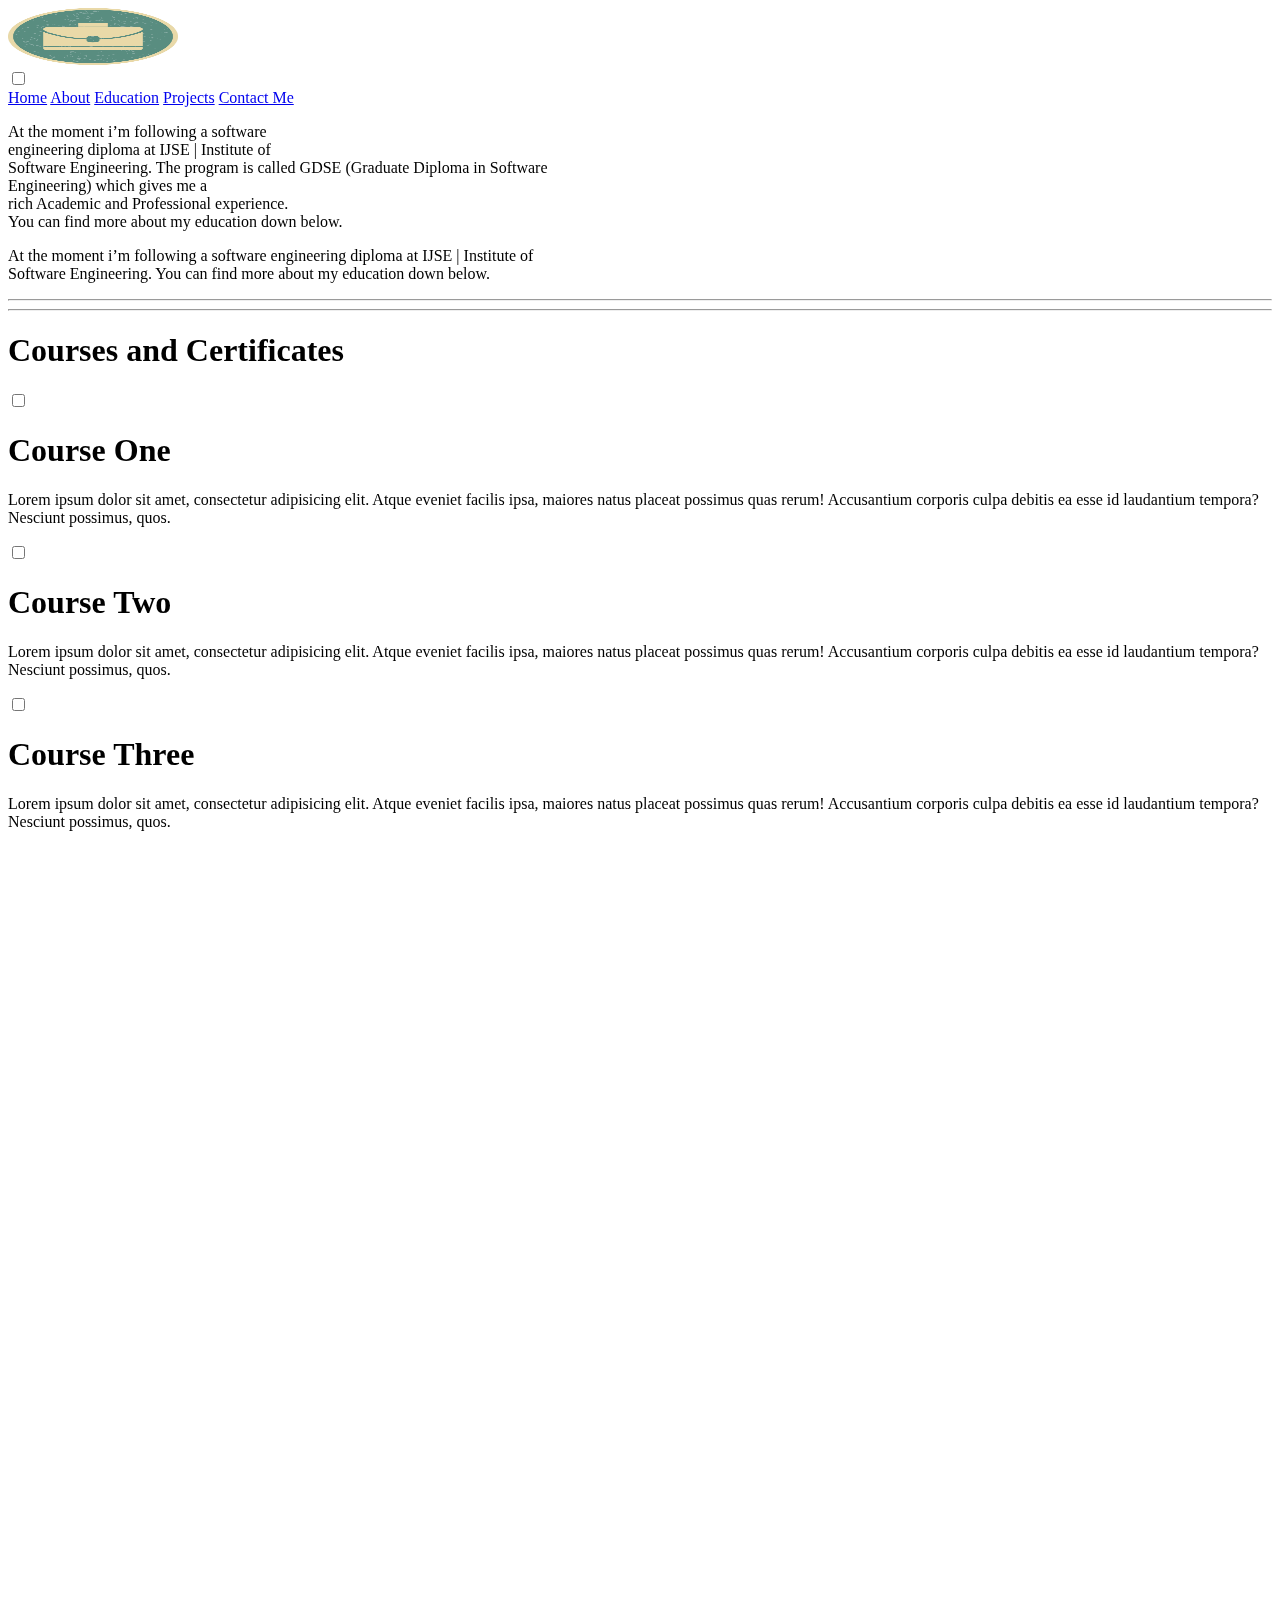
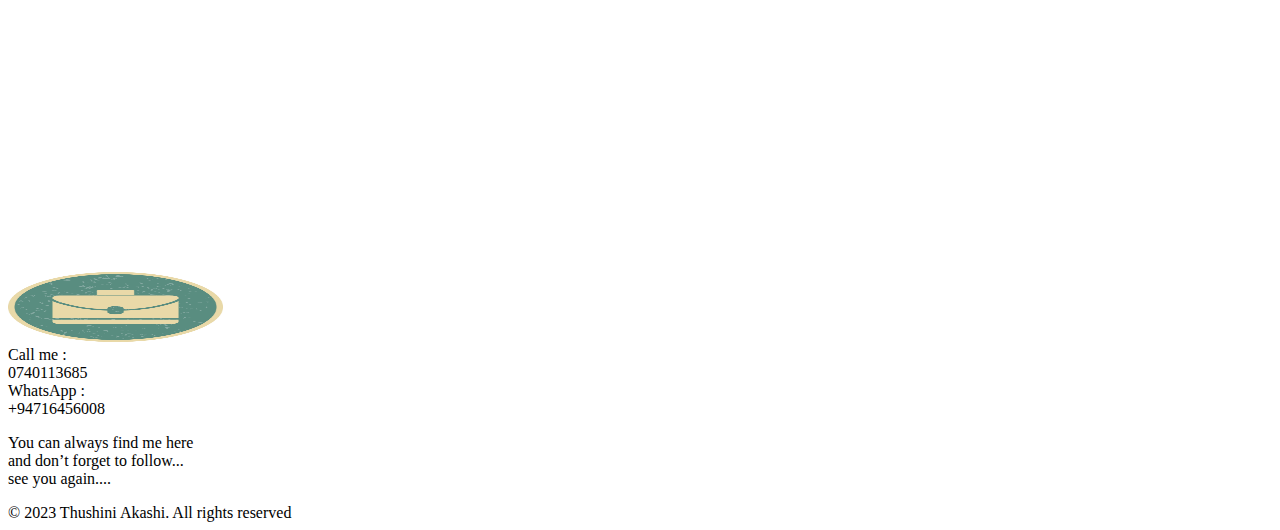
==== Education htnk.html @ ed54d7fc "html half done" ====
<!DOCTYPE html>
<html lang="en">
<head>
    <meta charset="UTF-8">
    <title>Dasun Nirmal</title>
    <link rel="icon" type="x-icon" href="../assets/images/logo.png">
    <meta name="description" content="My Portfolio">
    <meta name="keywords" content="Dasun Nirmal Student of IJSE,learning to be a software engineer">
    <meta name="author" content="Dasun Nirmal">
    <meta name="viewport" content="width=device-width, initial-scale=1.0">
    <link rel="stylesheet" href="../assets/normalize/normalize.css">
    <link rel="preconnect" href="https://fonts.googleapis.com">
    <link rel="preconnect" href="https://fonts.gstatic.com" crossorigin>
    <link href="https://fonts.googleapis.com/css2?family=Sedgwick+Ave+Display&family=Sen:wght@400..800&display=swap" rel="stylesheet">
    <link href="https://fonts.googleapis.com/css2?family=Sedgwick+Ave+Display&display=swap" rel="stylesheet">
    <link rel="stylesheet" href="../assets/styles/education_page.css">
    <link href="https://unpkg.com/aos@2.3.1/dist/aos.css" rel="stylesheet">
    <link rel="stylesheet" href="https://cdnjs.cloudflare.com/ajax/libs/animate.css/4.1.1/animate.min.css"/>
    <link rel="stylesheet" href="../assets/styles/popUp.css">

</head>
<body>

<!--Ellipse-->
<div id="ellipse" data-aos="zoom-out"></div>

<!--Header-->
<header data-aos="fade-left">
    <div id="logo">
        <img src="Assets/Images/portfolio-vector-icon.jpg" title="logo" alt="logo" width="170" height="57">
    </div>

    <label class="hamburger-menu">
        <input type="checkbox" />
    </label>

    <nav class="navbar">
        <a href="../index.html#home" style="--i:0">Home</a>
        <a href="../index.html#AboutMe" style="--i:1">About</a>
        <a href="Education.html" style="--i:2">Education</a>
        <a href="../pages/Projects.html#Projects" style="--i:3">Projects</a>
        <a href="../pages/ContactMe.html#ContactMe" style="--i:4">Contact Me</a>
    </nav>

    <div id="phone"></div>
</header>

<!--Hero Section-->
<section id="hero-section" data-aos="fade-up" data-aos-duration="1000">
    <!--Left Side-->
    <div id="left-side"></div>

    <!--Right Side-->
    <div id="right-side">
        <p>
            At the moment i’m following a software <br>
            engineering diploma at <span> IJSE | Institute of <br>
                    Software Engineering.</span> The program is called <span> GDSE (Graduate Diploma in Software <br>
                    Engineering)</span> which gives me a <br> rich Academic and Professional experience. <br>
            You can find more about my education down below.
        </p>
        <p>
            At the moment i’m following a software
            engineering diploma at <span> IJSE | Institute of <br>
                    Software Engineering.</span>
            You can find more about my education down below.
        </p>

        <div class="socials">
            <a href="https://github.com/Thushini21" target="_blank" class="github"></a>
        </div>
    </div>
</section>

<!--Courses and Certificates-->
<section id="courses-and-certificates" data-aos="zoom-out-right" data-aos-duration="1000">
    <div class="line-left"><hr></div>
    <div class="line-right"><hr></div>

    <h1>Courses and Certificates</h1>

    <div class="grid" id="courses-and-certificates-cards">
        <div class="courses-and-certificates-card" data-aos="zoom-in-up" data-aos-duration="900">
            <label for="cc-card-01" class="cc-label">
                <input type="checkbox" name="slide" id="cc-card-01" class="card-01">
                <div class="card-content">
                    <h1 class="card-title">Course One</h1>
                    <p class="card-sub"> Lorem ipsum dolor sit amet, consectetur adipisicing elit. Atque eveniet facilis ipsa, maiores natus placeat possimus quas rerum! Accusantium corporis culpa debitis ea esse id laudantium tempora? Nesciunt possimus, quos.</p>
                </div>
            </label>
        </div>

        <div class="courses-and-certificates-card" data-aos="zoom-in-down" data-aos-duration="900">
            <label for="cc-card-02" class="cc-label">
                <input type="checkbox" name="slide" id="cc-card-02" class="card-01">
                <div class="card-content">
                    <h1 class="card-title">Course Two</h1>
                    <p class="card-sub"> Lorem ipsum dolor sit amet, consectetur adipisicing elit. Atque eveniet facilis ipsa, maiores natus placeat possimus quas rerum! Accusantium corporis culpa debitis ea esse id laudantium tempora? Nesciunt possimus, quos.</p>
                </div>
            </label>
        </div>

        <div class="courses-and-certificates-card" data-aos="zoom-in-up" data-aos-duration="900">
            <label for="cc-card-03" class="cc-label">
                <input type="checkbox" name="slide" id="cc-card-03" class="card-01">
                <div class="card-content">
                    <h1 class="card-title">Course Three</h1>
                    <p class="card-sub"> Lorem ipsum dolor sit amet, consectetur adipisicing elit. Atque eveniet facilis ipsa, maiores natus placeat possimus quas rerum! Accusantium corporis culpa debitis ea esse id laudantium tempora? Nesciunt possimus, quos.</p>
                </div>
            </label>
        </div>

        <div class="courses-and-certificates-card" data-aos="zoom-in-down" data-aos-duration="900">
            <label for="cc-card-04" class="cc-label">
                <input type="checkbox" name="slide" id="cc-card-04" class="card-01">
                <div class="card-content">
                    <h1 class="card-title">Course Four</h1>
                    <p class="card-sub"> Lorem ipsum dolor sit amet, consectetur adipisicing elit. Atque eveniet facilis ipsa, maiores natus placeat possimus quas rerum! Accusantium corporis culpa debitis ea esse id laudantium tempora? Nesciunt possimus, quos.</p>
                </div>
            </label>
        </div>

        <div class="courses-and-certificates-card" data-aos="zoom-in-up" data-aos-duration="900">
            <label for="cc-card-05" class="cc-label">
                <input type="checkbox" name="slide" id="cc-card-05" class="card-01">
                <div class="card-content">
                    <h1 class="card-title">Course Five</h1>
                    <p class="card-sub"> Lorem ipsum dolor sit amet, consectetur adipisicing elit. Atque eveniet facilis ipsa, maiores natus placeat possimus quas rerum! Accusantium corporis culpa debitis ea esse id laudantium tempora? Nesciunt possimus, quos.</p>
                </div>
            </label>
        </div>

        <div class="courses-and-certificates-card" data-aos="zoom-in-down" data-aos-duration="900">
            <label for="cc-card-06" class="cc-label">
                <input type="checkbox" name="slide" id="cc-card-06" class="card-01">
                <div class="card-content">
                    <h1 class="card-title">Course Six</h1>
                    <p class="card-sub"> Lorem ipsum dolor sit amet, consectetur adipisicing elit. Atque eveniet facilis ipsa, maiores natus placeat possimus quas rerum! Accusantium corporis culpa debitis ea esse id laudantium tempora? Nesciunt possimus, quos.</p>
                </div>
            </label>
        </div>
    </div>
</section>

<!--<div class="pop-up-box-for-card-03" id="pop-up-card-03">-->
<!--    <div class="pop-up-box-for-card-03-content">-->
<!--        <div class="as-03-cases" onclick="CardThreeCaseOne()">Case 01</div>-->
<!--        <div class="as-03-cases" onclick="CardThreeCaseTwo()">Case 02</div>-->
<!--        <div class="as-03-cases" onclick="CardThreeCaseThree()">Case 03</div>-->
<!--        <div class="as-03-cases" onclick="CardThreeCaseFore()">Case 04</div>-->
<!--&lt;!&ndash;        <div class="as-03-cases" onclick="CardThreeCaseFive()">Case 05</div>&ndash;&gt;-->
<!--&lt;!&ndash;        <div class="as-03-cases" onclick="CardThreeCaseSix()">Case 06</div>&ndash;&gt;-->
<!--        <button class="close" onclick="closePopUp()">close</button>-->
<!--    </div>-->
<!--</div>-->

<!--<div class="pop-up-box-for-card-03" id="pop-up-card-04">-->
<!--    <div class="pop-up-box-for-card-03-content">-->
<!--        <div class="as-03-cases" onclick="CardForeCaseOne()">Case 01</div>-->
<!--        <div class="as-03-cases" onclick="CardForeCaseTwo()">Case 02</div>-->
<!--        <div class="as-03-cases" onclick="CardForeCaseThree()">Case 03</div>-->
<!--        <div class="as-03-cases" onclick="CardForeCaseFore()">Case 04</div>-->
<!--&lt;!&ndash;        <div class="as-03-cases" onclick="CardForeCaseFive()">Case 05</div>&ndash;&gt;-->
<!--&lt;!&ndash;        <div class="as-03-cases" onclick="CardForeCaseSix()">Case 06</div>&ndash;&gt;-->
<!--        <button class="close" onclick="closePopUp()">close</button>-->
<!--    </div>-->
<!--</div>-->

<!--<div class="pop-up-box-for-card-08" id="pop-up-card-08">-->
<!--    <div class="pop-up-box-for-card-08-content">-->
<!--        <div class="as-03-cases" onclick="CardEightCaseOne()">Case 01</div>-->
<!--        <div class="as-03-cases" onclick="CardEightCaseTwo()">Case 02</div>-->
<!--        <button class="close" onclick="closePopUp()">close</button>-->
<!--    </div>-->
<!--</div>-->

<!--Assignments-->
<section id="assignments" data-aos="zoom-in-right" data-aos-duration="1000">

    <div class="line-left-01"><hr></div>
    <div class="line-right-02"><hr></div>

    <h1 id="assignments-h1">Assignments</h1>

    <div class="grid-assignments" id="assignments-cards">

        <div class="assignment-card" data-aos="zoom-out-up" data-aos-duration="900">
            <label for="a-card-01" class="as-label">
                <input type="checkbox" name="slide" id="a-card-01" class="card-02">
                <div class="assignment-card-content">
                    <h1 class="assignment-card-title">CSS Assignment 01</h1>
                    <p class="assignment-card-sub"></p>
                    <div class="grid-btn">
                        <a href="https://www.gloomaps.com/ja4EK3TvQn" target="_blank" class="see-more-btn">
                            <img src="../assets/images/sitemap.png" alt="" class="assignment-btn" id="siteMap">
                        </a>
                        <a href="https://drive.google.com/file/d/1MD6HJ6uPjcTxK_ocXFYm-xIqb8Rn9yN2/view?usp=sharing" target="_blank" class="see-more-btn">
                            <img src="../assets/images/wireframe.png" alt="" class="assignment-btn" id="wireFrame">
                        </a>
                        <a href="https://www.figma.com/design/sZ9JNM3W9eEEH22SCNbyKy/PortFoilo?node-id=0%3A1&t=V3fO05pB6YKrfGsM-1" target="_blank" class="see-more-btn">
                            <img src="../assets/images/figma.png" alt="" class="assignment-btn" id="figma">
                        </a>
                    </div>
                </div>
            </label>
        </div>


        <div class="assignment-card" data-aos="zoom-out-up" data-aos-duration="900">
            <label for="a-card-02" class="as-label">
                <input type="checkbox" name="slide" id="a-card-02" class="card-02">
                <div class="assignment-card-content">
                    <h1 class="assignment-card-title">CSS Assignment 02</h1>
                    <p class="assignment-card-sub"></p>
                    <div class="grid-btn">
                        <a href="https://drive.google.com/file/d/1NinPsjLBylEm5iNIN_Moyj1nj0Xzt2RU/view?usp=sharing" target="_blank" class="see-more-btn">
                            <img src="../assets/images/pdf.png" alt="" class="assignment-btn" id="pdf-1">
                        </a>
                        <a href="../assignments/assignment_02/index.html" target="_blank" class="see-more-btn">
                            <img src="../assets/images/view.png" alt="" class="assignment-btn" id="view-1">
                        </a>
                        <a href="https://github.com/DasunNirmal/My-Profile/tree/master" target="_blank" class="see-more-btn">
                            <img src="../../../My-Profile/Assets/Images/github.png" alt="" class="assignment-btn" id="git-1">
                        </a>
                    </div>
                </div>
            </label>
        </div>

        <div class="assignment-card" data-aos="zoom-out-down" data-aos-duration="900">
            <label for="a-card-03" class="as-label">
                <input type="checkbox" name="slide" id="a-card-03" class="card-02">
                <div class="assignment-card-content">
                    <h1 class="assignment-card-title">CSS Assignment 03</h1>
                    <p class="assignment-card-sub"></p>
                    <div class="grid-btn">
                        <a href="https://drive.google.com/file/d/1SKit_R45jtLVVswh3Tiwp9Hu8d7hyUfQ/view?usp=sharing" target="_blank" class="see-more-btn">
                            <img src="../assets/images/pdf.png" alt="" class="assignment-btn" id="pdf-2">
                        </a>
                        <button class="see-more-btn" onclick="displayPopUpCard03(); backgroundBluer();">
                            <img src="../assets/images/view.png" alt="" class="assignment-btn" id="view-2">
                        </button>
                        <a href="https://github.com/DasunNirmal/CSS-Assignment-03.git" target="_blank" class="see-more-btn">
                            <img src="../../../My-Profile/Assets/Images/github.png" alt="" class="assignment-btn" id="git-2">
                        </a>
                    </div>
                </div>
            </label>
        </div>

        <div class="assignment-card" data-aos="zoom-out-down" data-aos-duration="900">
            <label for="a-card-04" class="as-label">
                <input type="checkbox" name="slide" id="a-card-04" class="card-02">
                <div class="assignment-card-content">
                    <h1 class="assignment-card-title">CSS Assignment 04</h1>
                    <p class="assignment-card-sub"></p>
                    <div class="grid-btn">
                        <a href="https://drive.google.com/file/d/1Siiw_F3ywkosPNxCnLGlLTEhHiLJSzBk/view?usp=sharing" target="_blank" class="see-more-btn">
                            <img src="../assets/images/pdf.png" alt="" class="assignment-btn" id="pdf-3">
                        </a>
                        <button class="see-more-btn" onclick="displayPopUpCard04(); backgroundBluer();">
                            <img src="../assets/images/view.png" alt="" class="assignment-btn" id="view-3">
                        </button>
                        <a href="path to git" class="see-more-btn">
                            <img src="../../../My-Profile/Assets/Images/github.png" alt="" class="assignment-btn" id="git-3">
                        </a>
                    </div>
                </div>
            </label>
        </div>

<!--        <div class="assignment-card" data-aos="zoom-out-up" data-aos-duration="900">-->
<!--&lt;!&ndash;            <label for="a-card-05" class="as-label">&ndash;&gt;-->
<!--                <input type="checkbox" name="slide" id="a-card-05" class="card-02">-->
<!--                <div class="assignment-card-content">-->
<!--                    <h1 class="assignment-card-title">CSS Assignment 05</h1>-->
<!--                    <p class="assignment-card-sub"></p>-->
<!--                    <div class="grid-btn">-->
<!--                        <a href="https://drive.google.com/file/d/1ZUcmbFABho1afyMeZqsQ9xu9a1oJb7Uv/view?usp=sharing" target="_blank" class="see-more-btn">-->
<!--                            <img src="../assets/images/pdf.png" alt="" class="assignment-btn" id="pdf-4">-->
<!--                        </a>-->
<!--                        <a href="../index.html" target="_blank" class="see-more-btn">-->
<!--                            <img src="../assets/images/view.png" alt="" class="assignment-btn" id="view-4">-->
<!--                        </a>-->
<!--                        <a href="https://github.com/DasunNirmal/My-Profile.git" target="_blank" class="see-more-btn">-->
<!--                            <img src="../../../My-Profile/Assets/Images/github.png" alt="" class="assignment-btn" id="git-4">-->
<!--                        </a>-->
<!--                    </div>-->
<!--                </div>-->
<!--            </label>-->
<!--        </div>-->

<!--        <div class="assignment-card" data-aos="zoom-out-up" data-aos-duration="900">-->
<!--            <label for="a-card-06" class="as-label">-->
<!--                <input type="checkbox" name="slide" id="a-card-06" class="card-02">-->
<!--                <div class="assignment-card-content">-->
<!--                    <h1 class="assignment-card-title">CSS Assignment 06</h1>-->
<!--                    <p class="assignment-card-sub"></p>-->
<!--                    <div class="grid-btn">-->
<!--                        <a href="https://drive.google.com/file/d/1i27d5PBP8kRHb4NxTPIa4Fslx0tAQWVo/view?usp=sharing" target="_blank" class="see-more-btn">-->
<!--                            <img src="../assets/images/pdf.png" alt="" class="assignment-btn" id="pdf-5" >-->
<!--                        </a>-->
<!--                        <a href="../assignments/assignment_06/index.html" target="_blank" class="see-more-btn">-->
<!--                            <img src="../assets/images/view.png" alt="" class="assignment-btn"  id="view-5">-->
<!--                        </a>-->
<!--                        <a href="https://github.com/DasunNirmal/CSS-Assignment-06.git" target="_blank" class="see-more-btn">-->
<!--                            <img src="../../../My-Profile/Assets/Images/github.png" alt="" class="assignment-btn" id="git-5" >-->
<!--                        </a>-->
<!--                    </div>-->
<!--                </div>-->
<!--            </label>-->
<!--        </div>-->

<!--        <div class="assignment-card" data-aos="zoom-out-down" data-aos-duration="900">-->
<!--            <label for="a-card-07" class="as-label">-->
<!--                <input type="checkbox" name="slide" id="a-card-07" class="card-02">-->
<!--                <div class="assignment-card-content">-->
<!--                    <h1 class="assignment-card-title">CSS Assignment 07</h1>-->
<!--                    <p class="assignment-card-sub"></p>-->
<!--                    <div class="grid-btn">-->
<!--                        <a href="https://drive.google.com/file/d/1HQNevVVkO_pnVOAlJ4w5LRTJWYdaN34Q/view?usp=sharing" target="_blank" class="see-more-btn">-->
<!--                            <img src="../assets/images/pdf.png" alt="" class="assignment-btn" id="pdf-6">-->
<!--                        </a>-->
<!--                        <a href="../assignments/assignment_07/index.html" target="_blank" class="see-more-btn">-->
<!--                            <img src="../assets/images/view.png" alt="" class="assignment-btn" id="view-6">-->
<!--                        </a>-->
<!--                        <a href="https://github.com/DasunNirmal/CSS-Assignment-06.git" target="_blank" class="see-more-btn">-->
<!--                            <img src="../../../My-Profile/Assets/Images/github.png" alt="" class="assignment-btn" id="git-6">-->
<!--                        </a>-->
<!--                    </div>-->
<!--                </div>-->
<!--            </label>-->
<!--        </div>-->

<!--        <div class="assignment-card" data-aos="zoom-out-down" data-aos-duration="900">-->
<!--            <label for="a-card-08" class="as-label">-->
<!--                <input type="checkbox" name="slide" id="a-card-08" class="card-02">-->
<!--                <div class="assignment-card-content">-->
<!--                    <h1 class="assignment-card-title">CSS Assignment 08</h1>-->
<!--                    <p class="assignment-card-sub"></p>-->
<!--                    <div class="grid-btn">-->
<!--                        <a href="https://drive.google.com/file/d/14AoQm-H4uqzryHO3jSYTT5KfNNWJy0MH/view?usp=sharing" target="_blank" class="see-more-btn">-->
<!--                            <img src="../assets/images/pdf.png" alt="" class="assignment-btn" id="pdf-7">-->
<!--                        </a>-->
<!--                        <button class="see-more-btn" onclick="displayPopUpCard08(); backgroundBluer();">-->
<!--                            <img src="../assets/images/view.png" alt="" class="assignment-btn" id="view-7">-->
<!--                        </button>-->
<!--                        <a href="https://github.com/DasunNirmal/CSS-Assignment-08.git" target="_blank" class="see-more-btn">-->
<!--                            <img src="../../../My-Profile/Assets/Images/github.png" alt="" class="assignment-btn" id="git-7">-->
<!--                        </a>-->
<!--                    </div>-->
<!--                </div>-->
<!--            </label>-->
<!--        </div>-->

<!--        <div class="assignment-card" data-aos="zoom-out-up" data-aos-duration="900">-->
<!--            <label for="a-card-09" class="as-label">-->
<!--                <input type="checkbox" name="slide" id="a-card-09" class="card-02">-->
<!--                <div class="assignment-card-content">-->
<!--                    <h1 class="assignment-card-title">CSS Assignment 09</h1>-->
<!--                    <p class="assignment-card-sub"></p>-->
<!--                    <div class="grid-btn">-->
<!--                        <a href="https://drive.google.com/file/d/14PF6vQTHyYvMQnSn3EVlDtKOMfQo2o5w/view?usp=sharing" target="_blank" class="see-more-btn">-->
<!--                            <img src="../assets/images/pdf.png" alt="" class="assignment-btn" id="pdf-8">-->
<!--                        </a>-->
<!--                        <a href="../assignments/assignment_09/index.html" target="_blank" class="see-more-btn">-->
<!--                            <img src="../assets/images/view.png" alt="" class="assignment-btn" id="view-8">-->
<!--                        </a>-->
<!--                        <a href="https://github.com/DasunNirmal/CSS-Assignment-09.git" target="_blank" class="see-more-btn">-->
<!--                            <img src="../../../My-Profile/Assets/Images/github.png" alt="" class="assignment-btn" id="git-8">-->
<!--                        </a>-->
<!--                    </div>-->
<!--                </div>-->
<!--            </label>-->
<!--        </div>-->

<!--        <div class="assignment-card" data-aos="zoom-out-up" data-aos-duration="900">-->
<!--            <label for="a-card-10" class="as-label">-->
<!--                <input type="checkbox" name="slide" id="a-card-10" class="card-02">-->
<!--                <div class="assignment-card-content">-->
<!--                    <h1 class="assignment-card-title">CSS Assignment 10</h1>-->
<!--                    <p class="assignment-card-sub"></p>-->
<!--                    <div class="grid-btn">-->
<!--                        <a href="https://drive.google.com/file/d/1wHRcawfGfP-abK3BMdxj5m5TSuEygoA8/view?usp=sharing" target="_blank" class="see-more-btn">-->
<!--                            <img src="../assets/images/pdf.png" alt="" class="assignment-btn" id="pdf-9">-->
<!--                        </a>-->
<!--                        <a href="../assignments/assignment_10/index.html" target="_blank" class="see-more-btn">-->
<!--                            <img src="../assets/images/view.png" alt="" class="assignment-btn" id="view-9">-->
<!--                        </a>-->
<!--                        <a href="https://github.com/DasunNirmal/CSS-Assignment-10.git" target="_blank" class="see-more-btn">-->
<!--                            <img src="../../../My-Profile/Assets/Images/github.png" alt="" class="assignment-btn" id="git-9">-->
<!--                        </a>-->
<!--                    </div>-->
<!--                </div>-->
<!--            </label>-->
<!--        </div>-->

<!--        <div class="assignment-card" data-aos="zoom-out-down" data-aos-duration="900">-->
<!--            <label for="a-card-11" class="as-label">-->
<!--                <input type="checkbox" name="slide" id="a-card-11" class="card-02">-->
<!--                <div class="assignment-card-content">-->
<!--                    <h1 class="assignment-card-title">CSS Assignment 11</h1>-->
<!--                    <p class="assignment-card-sub"></p>-->
<!--                    <div class="grid-btn">-->
<!--                        <a href="https://drive.google.com/file/d/1S0TFx-sZVSD6YGJvV9031nW6uhZdFYkT/view?usp=sharing" target="_blank" class="see-more-btn">-->
<!--                            <img src="../assets/images/pdf.png" alt="" class="assignment-btn" id="pdf-10">-->
<!--                        </a>-->
<!--                        <a href="../assignments/assignment_07/index.html" target="_blank" class="see-more-btn">-->
<!--                            <img src="../assets/images/view.png" alt="" class="assignment-btn" id="view-10">-->
<!--                        </a>-->
<!--                        <a href="https://github.com/DasunNirmal/CSS-Assignment-06.git" target="_blank" class="see-more-btn">-->
<!--                            <img src="../../../My-Profile/Assets/Images/github.png" alt="" class="assignment-btn" id="git-10">-->
<!--                        </a>-->
<!--                    </div>-->
<!--                </div>-->
<!--            </label>-->
<!--        </div>-->

<!--        <div class="assignment-card" data-aos="zoom-out-down" data-aos-duration="900">-->
<!--            <label for="a-card-12" class="as-label">-->
<!--                <input type="checkbox" name="slide" id="a-card-12" class="card-02">-->
<!--                <div class="assignment-card-content">-->
<!--                    <h1 class="assignment-card-title">CSS Assignment 12</h1>-->
<!--                    <p class="assignment-card-sub"></p>-->
<!--                    <div class="grid-btn">-->
<!--                        <a href="https://drive.google.com/file/d/1S0TFx-sZVSD6YGJvV9031nW6uhZdFYkT/view?usp=sharing" target="_blank" class="see-more-btn">-->
<!--                            <img src="../assets/images/pdf.png" alt="" class="assignment-btn" id="pdf-11">-->
<!--                        </a>-->
<!--                        <a href="../assignments/assignment_07/index.html" target="_blank" class="see-more-btn">-->
<!--                            <img src="../assets/images/view.png" alt="" class="assignment-btn" id="view-11">-->
<!--                        </a>-->
<!--                        <a href="https://github.com/DasunNirmal/CSS-Assignment-06.git" target="_blank" class="see-more-btn">-->
<!--                            <img src="../../../My-Profile/Assets/Images/github.png" alt="" class="assignment-btn" id="git-11">-->
<!--                        </a>-->
<!--                    </div>-->
<!--                </div>-->
<!--            </label>-->
<!--        </div>-->
<!--    </div>-->

</section>

<!--Page Footer-->
<footer>
    <!--Footer Ellipse-->
    <div id="footer-Ellipse"></div>
    <div id="footer-circle"></div>

    <!--Right Side-->
    <div id="logo-footer">
        <img src="Assets/Images/portfolio-vector-icon.jpg" title="Logo" alt="Logo" width="215" height="70">
    </div>

    <div id="line-vertical"></div>

    <div id="contact">
        <div>Call me : <br> <span>0740113685</span></div>
        <div>WhatsApp : <br> <span>+94716456008</span></div>
    </div>

    <!--Left Side-->
    <div id="footer-content">
        <p>
            You can always find me here <br> and don’t forget to follow... <br> see you again....
        </p>
    </div>

    <!--Footer Icons-->
    <div class="socials">
        <a href="https://github.com/DasunNirmal" target="_blank" class="github"></a>

<!--        <a href="https://www.linkedin.com/in/dasun-nirmal-877b15278/" target="_blank" class="linkedin"></a>-->

<!--        <a href="https://medium.com/@dasun200301" target="_blank" class="medium"></a>-->

<!--        <a href="https://stackoverflow.com/users/21981045/dasun-nirmal" target="_blank" class="stack"></a>-->

<!--        <a href="https://www.instagram.com/_dasunnirmal_23?igsh=MXd0MnAzYTk1a2d4&utm_source=qr" target="_blank" class="instagram"></a>-->
    </div>

    <div id="copy-rights">© 2023 Thushini Akashi. All rights reserved</div>
</footer>

<script src="../assets/js/education_page.js"></script>
<script src="../assets/js/popUpJs.js" defer></script>
<script src="https://unpkg.com/aos@2.3.1/dist/aos.js"></script>
<script>AOS.init();</script>
</body>
</html>
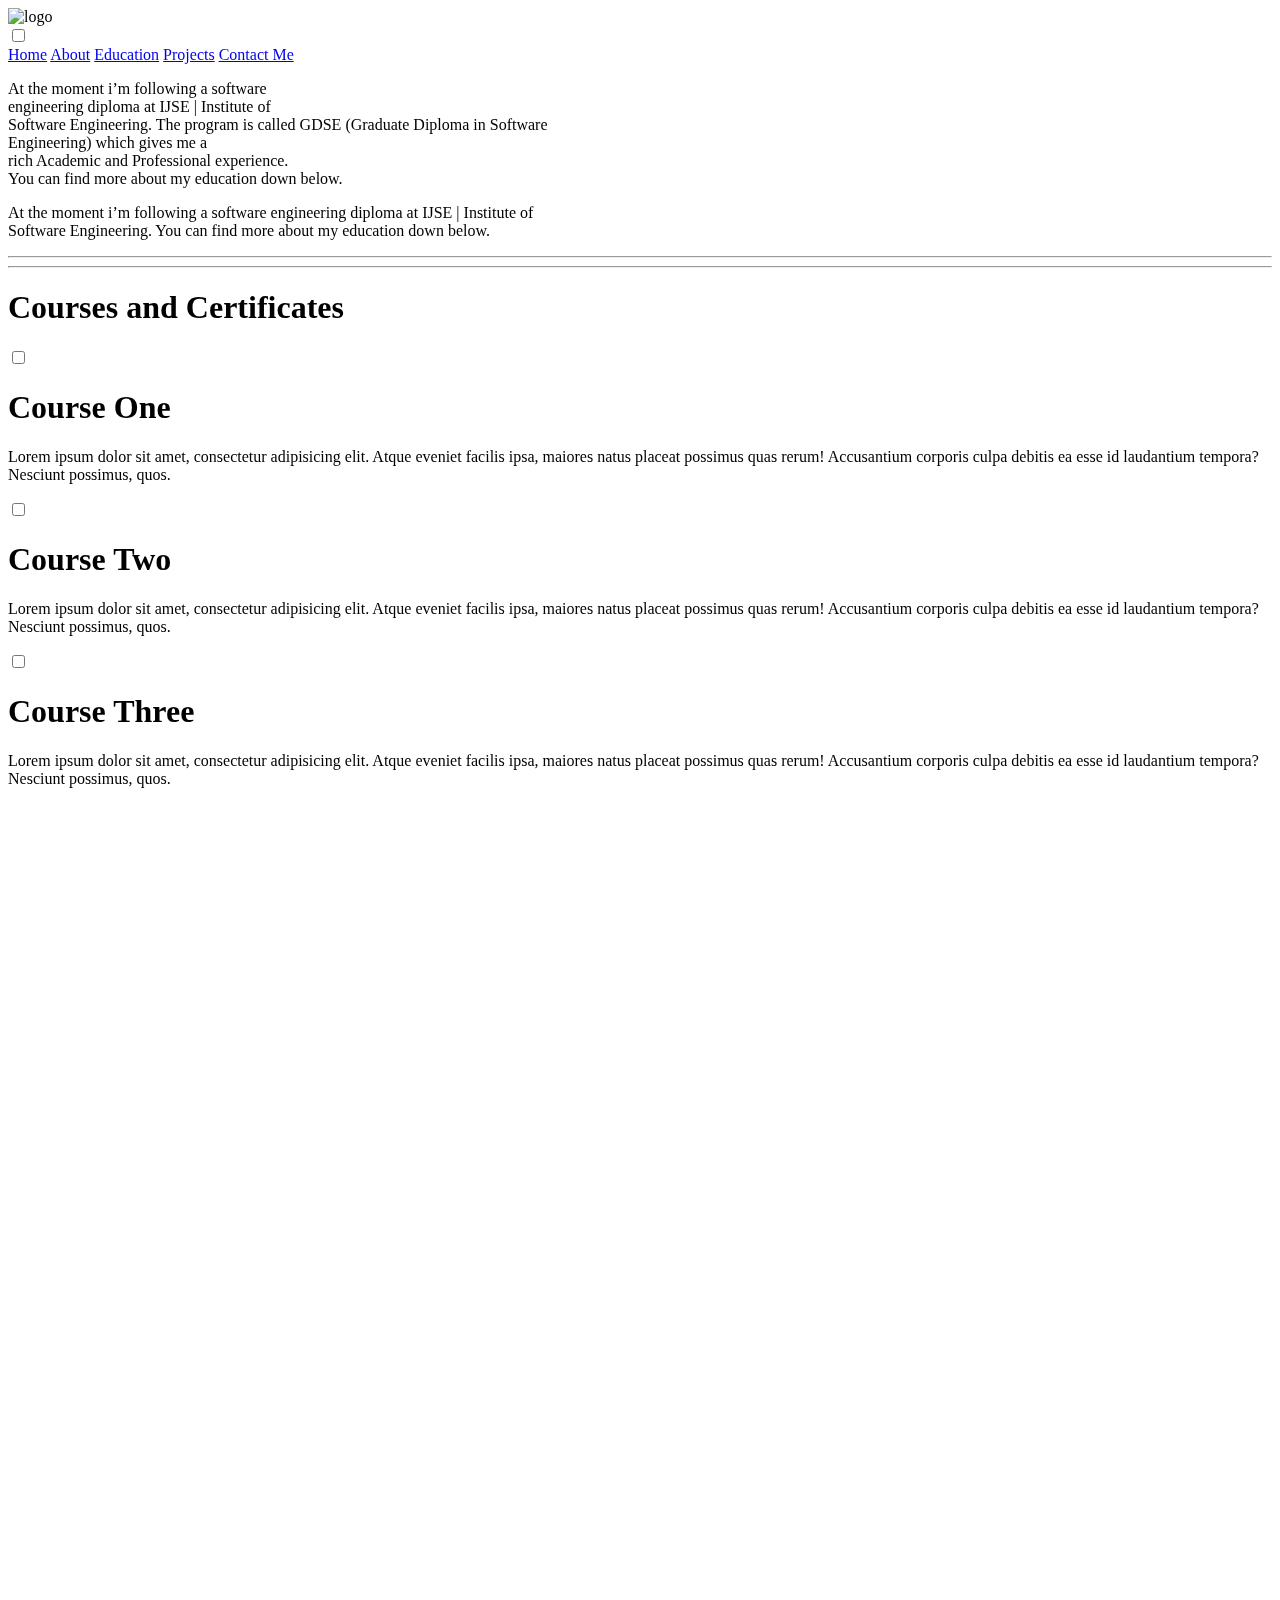
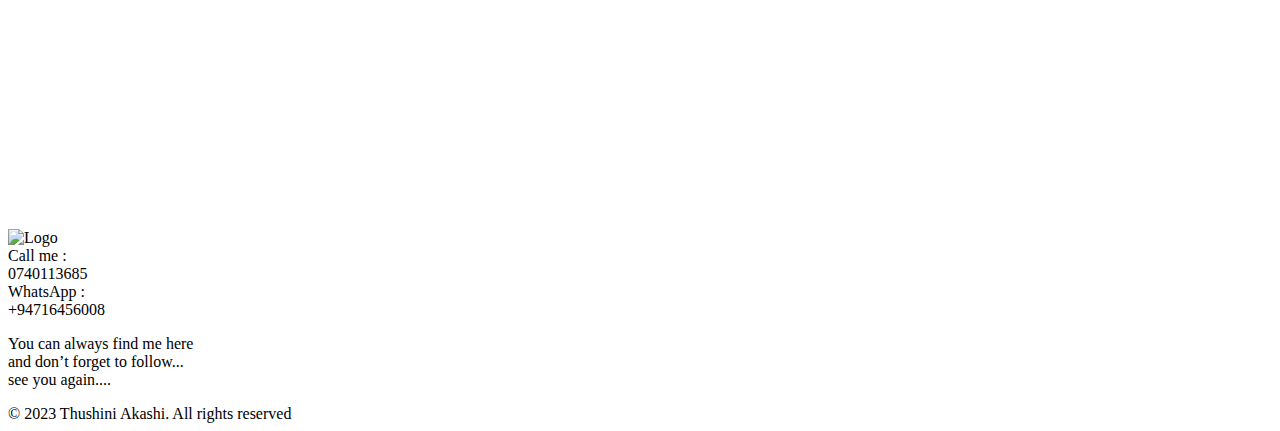
==== commit 801853d2: "Css stylesheet create done" ====
--- a/Education htnk.html
+++ b/Education htnk.html
@@ -437,7 +437,6 @@
 <!--            </label>-->
 <!--        </div>-->
 <!--    </div>-->
-
 </section>
 
 <!--Page Footer-->
